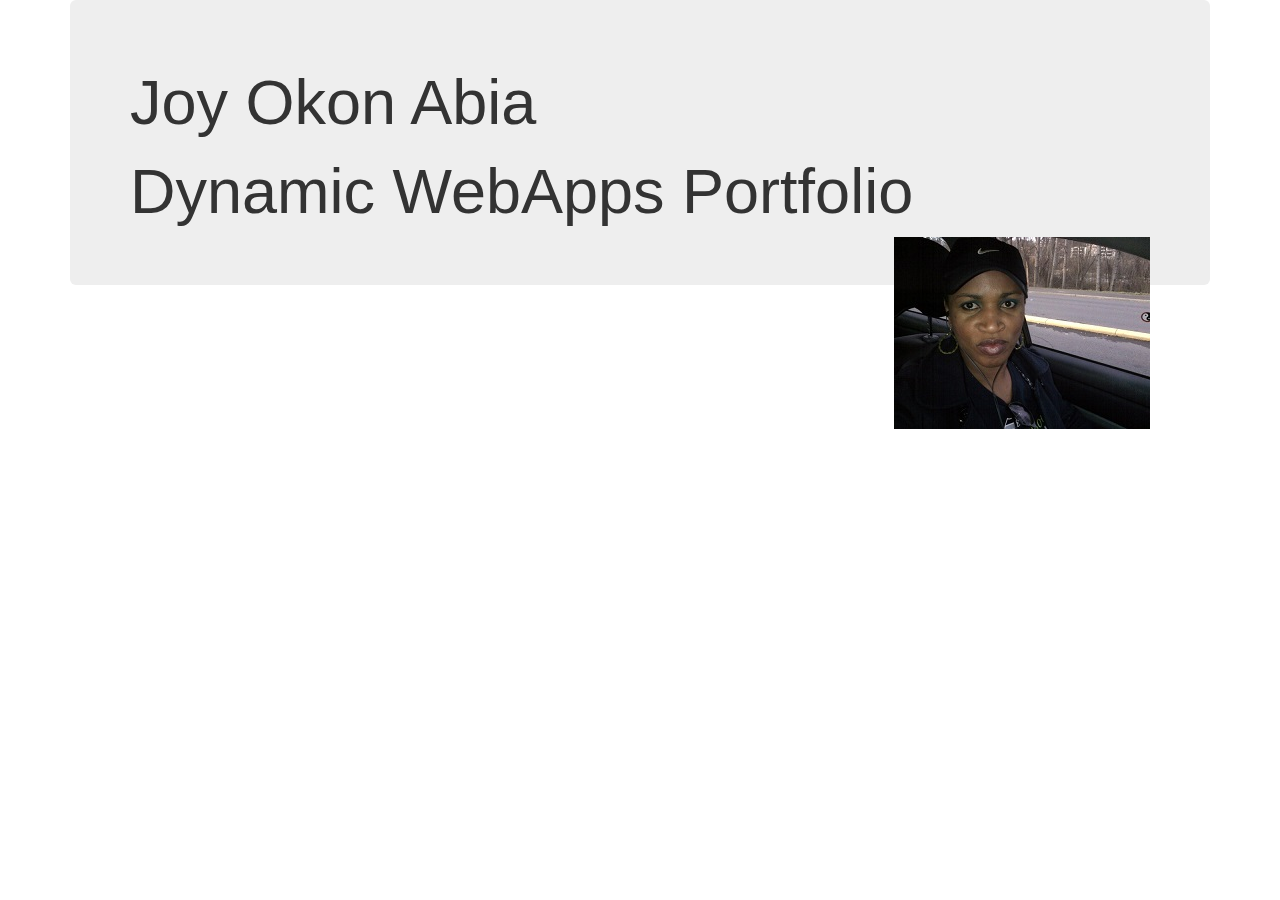
==== p1_joyabia.html @ d303e70b "first commit" ====
<!DOCTYPE html>
<html lang="en">
<head>
<!-- Latest compiled and minified CSS -->
<link rel="stylesheet" href="http://maxcdn.bootstrapcdn.com/bootstrap/3.3.5/css/bootstrap.min.css">
<link rel="stylesheet" href="p1.css">
<!-- jQuery library -->
<script src="https://ajax.googleapis.com/ajax/libs/jquery/1.11.3/jquery.min.js"></script>

<!-- Latest compiled JavaScript -->
<script src="http://maxcdn.bootstrapcdn.com/bootstrap/3.3.5/js/bootstrap.min.js"></script>
	<meta charset="UTF-8">
	<title>Document</title>
</head>
<body>
<div class="container">

	

	<div class="jumbotron">	
	<h1> Joy Okon Abia </h1>
	<h1> Dynamic WebApps Portfolio </h1>
	<img src="joy.jpg" alt="Joy Abia"
	</div><!--close jumbotron-->

</div><!-- close the container div -->
</body>
</html>
---- p1.css ----
img {
    float: right;
    margin: 0 0 0px 0px;
}

#header{
	clear:left;
}
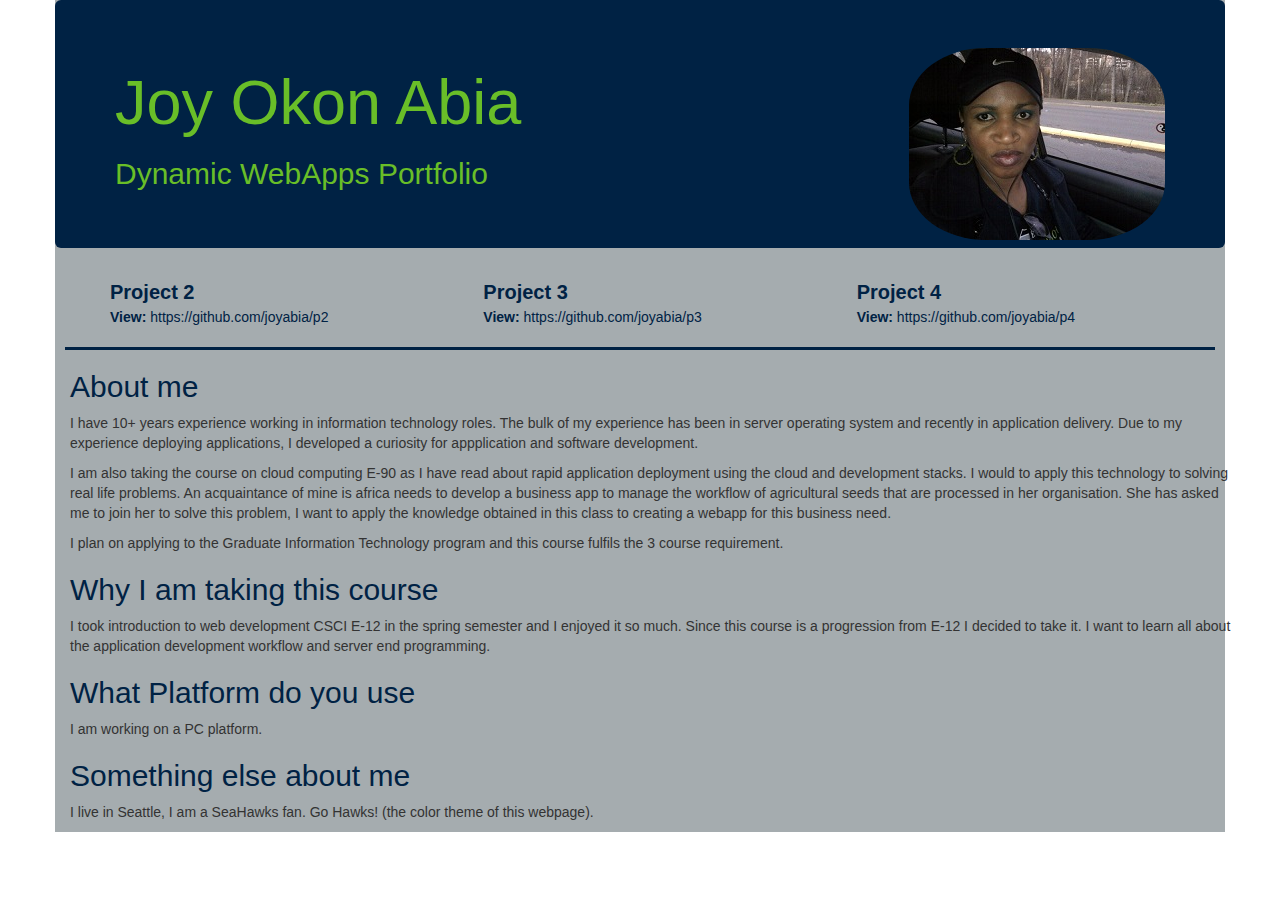
==== commit e8ee9b42: "update webpage html" ====
--- a/p1_joyabia.html
+++ b/p1_joyabia.html
@@ -1,6 +1,9 @@
 <!DOCTYPE html>
 <html lang="en">
 <head>
+	<meta charset="UTF-8">
+	<title>P1_JOYABIA</title>
+<!--boostrap-->
 <!-- Latest compiled and minified CSS -->
 <link rel="stylesheet" href="http://maxcdn.bootstrapcdn.com/bootstrap/3.3.5/css/bootstrap.min.css">
 <link rel="stylesheet" href="p1.css">
@@ -9,20 +12,84 @@
 
 <!-- Latest compiled JavaScript -->
 <script src="http://maxcdn.bootstrapcdn.com/bootstrap/3.3.5/js/bootstrap.min.js"></script>
-	<meta charset="UTF-8">
-	<title>Document</title>
+<meta name="viewport" content="width=device-width, initial-scale=1">
+<!--end bootstrap-->
+
+<!--favico links-->
+<link rel="apple-touch-icon" sizes="57x57" href="favico/apple-icon-57x57.png">
+<link rel="apple-touch-icon" sizes="60x60" href="favico/apple-icon-60x60.png">
+<link rel="apple-touch-icon" sizes="72x72" href="favico/apple-icon-72x72.png">
+<link rel="apple-touch-icon" sizes="76x76" href="favico/apple-icon-76x76.png">
+<link rel="apple-touch-icon" sizes="114x114" href="favico/apple-icon-114x114.png">
+<link rel="apple-touch-icon" sizes="120x120" href="favico/apple-icon-120x120.png">
+<link rel="apple-touch-icon" sizes="144x144" href="favico/apple-icon-144x144.png">
+<link rel="apple-touch-icon" sizes="152x152" href="favico/apple-icon-152x152.png">
+<link rel="apple-touch-icon" sizes="180x180" href="favico/apple-icon-180x180.png">
+<link rel="icon" type="image/png" sizes="192x192"  href="favico/android-icon-192x192.png">
+<link rel="icon" type="image/png" sizes="32x32" href="favico/favicon-32x32.png">
+<link rel="icon" type="image/png" sizes="96x96" href="favico/favicon-96x96.png">
+<link rel="icon" type="image/png" sizes="16x16" href="favico/favicon-16x16.png">
+<link rel="manifest" href="favico/manifest.json">
+<meta name="msapplication-TileColor" content="#ffffff">
+<meta name="msapplication-TileImage" content="/ms-icon-144x144.png">
+<meta name="theme-color" content="#ffffff">
+
+<!--close favico link-->
+
 </head>
 <body>
 <div class="container">
 
+	<div class="jumbotron" id="jumbotron_id">	
+		<img src="joy.jpg" alt="Joy Abia">
+		<div id="header">
+			<h1> Joy Okon Abia </h1>
+			<h2> Dynamic WebApps Portfolio </h2>
+		</div><!--close header-->
 	
 
-	<div class="jumbotron">	
-	<h1> Joy Okon Abia </h1>
-	<h1> Dynamic WebApps Portfolio </h1>
-	<img src="joy.jpg" alt="Joy Abia"
 	</div><!--close jumbotron-->
 
+<div class="row" id="project_section">
+<div class="col-sm-4" id="col1">
+<dl>
+	<dt class="body_h2"> Project 2</dt>
+	<dd><strong> View:</strong> <a href="https://github.com/joyabia/p2" target="_blank">https://github.com/joyabia/p2</a></dd>
+	</dl>
+</div><!--close col1 -->
+	<div class="col-sm-4" id="col2">
+	<dl>
+	<dt class="body_h2"> Project 3 </dt>
+	<dd><strong>View:</strong> <a href="https://github.com/joyabia/p3" target="_blank">https://github.com/joyabia/p3 </a></dd>
+</dl>
+</div><!--close col2-->
+<div class="col-sm-4" id="col3">
+<dl>
+	<dt class="body_h2"> Project 4 </dt>
+	<dd><strong>View:</strong> <a href="https://github.com/joyabia/p4" target="_blank">https://github.com/joyabia/p4 </a></dd>
+</dl>
+</div><!--close col3-->
+</div><!--close project_section-->
+
+
+<div class="row" id="intro_section">
+	<h2 class="body_h2"> About me</h2>
+	<p> I have 10+ years experience working in information technology roles. The bulk of my experience has been in server operating system and recently in application delivery. Due to my experience deploying applications, I developed a curiosity for appplication and software development.
+	</p> 
+	<p>I am also taking the course on cloud computing E-90 as I have read about rapid application deployment using the cloud and development stacks. I would to apply this technology to solving real life problems. An acquaintance of mine is africa needs to develop a business app to manage the workflow of agricultural seeds that are processed in her organisation. She has asked me to join her to solve this problem, I want to apply the knowledge obtained in this class to creating a webapp for this business need.</p>
+	<p>  I plan on applying to the Graduate Information Technology program and this course fulfils the 3 course requirement. </p>
+	<p></p>
+	<h2 class="body_h2"> Why I am taking this course</h2>
+	<p>I took introduction to web development CSCI E-12 in the spring semester and I enjoyed it so much. Since this course
+	is a progression from E-12 I decided to take it. I want to learn all about the application development workflow and server end programming.</p> 
+
+	<h2 class="body_h2"> What Platform do you use</h2>
+	<p> I am working on a PC platform.</p>
+
+	<h2 class="body_h2"> Something else about me</h2>
+	<p> I live in Seattle, I am a SeaHawks fan. Go Hawks! (the color theme of this webpage).</p>
+</div> <!--close the intro_section div-->
 </div><!-- close the container div -->
+
 </body>
 </html>--- a/p1.css
+++ b/p1.css
@@ -1,8 +1,51 @@
+.container{
+	background-color: #A5ACAF;
+}
+
 img {
     float: right;
-    margin: 0 0 0px 0px;
+    border-radius: 30%;
+    
 }
 
 #header{
 	clear:left;
+}
+
+a:link    {color:#002244; background-color:transparent; text-decoration:none}
+a:visited {color:#2FA239; background-color:transparent; text-decoration:none}
+a:hover   {color:aliceblue; background-color:transparent; text-decoration:underline}
+a:active  {color:yellow; background-color:transparent; text-decoration:underline}
+
+#jumbotron_id{
+	background-color: #002244;
+	color: #69BE28;
+	
+}
+
+.row{
+	padding-left: 30px;
+}
+.row> h2{
+ color:#002244;
+}
+
+.container{
+	padding-left: 0px;
+	padding-right: 0px;
+}
+
+dt{
+font-size: 20px;
+color:#002244;
+}
+
+dd{
+	margin-bottom: 20px;
+	color:#002244;
+}
+
+#project_section{
+	border-bottom: 3px solid #002244 ;
+	margin: 0 10px 0px 10px;
 }